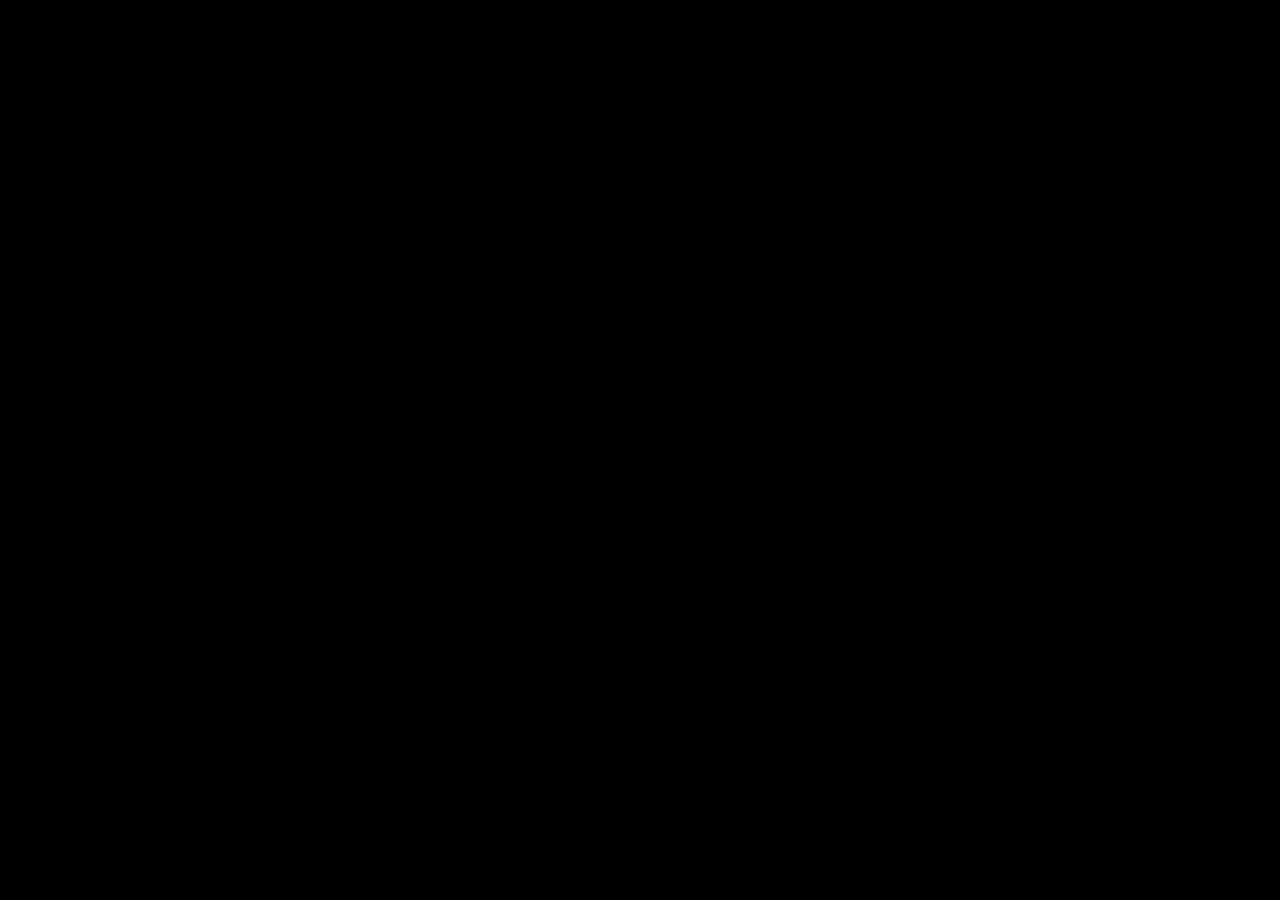
==== pages/contact.html @ 13719bc2 "images" ====
<!DOCTYPE html>
<html lang="en">
  <head>
    <meta charset="UTF-8" />
    <meta http-equiv="X-UA-Compatible" content="IE=edge" />
    <meta name="viewport" content="width=device-width, initial-scale=1.0" />
    <title>Document</title>
    <link rel="stylesheet" href="../CSS/styles.css" />
---- CSS/styles.css ----
body {
  background-color: rgb(0, 0, 0);
}


.top-div {
  background-color: black;
  width: 97.9vw;
  height: 20vh;
}

.div1 {
  background-color: rgb(165, 142, 142);
  width: 97.9vw;
  height: 20vh;
}

.topnav {
  overflow: hidden;
  background-color: black;
}

.topnav a {
  float: left;
  display: block;
  text-align: center;
  padding: 16px 20px;
  text-decoration: none;
  font-size: 17px;
}
  
.topnav input[type=text] {
  float: right;
  padding: 6px;
  border: none;
  margin-top: 8px;
  margin-right: 16px;
  font-size: 17px;
}

.topnav a, .topbav input[type=text] {
  float:none;
  display: block;
  text-align:left;
  width: 100%;
  margin: 0;
  padding: 14px;
}

.footer {
  padding: 69px;
  text-align: center;
  background:lightsalmon
}






}


}
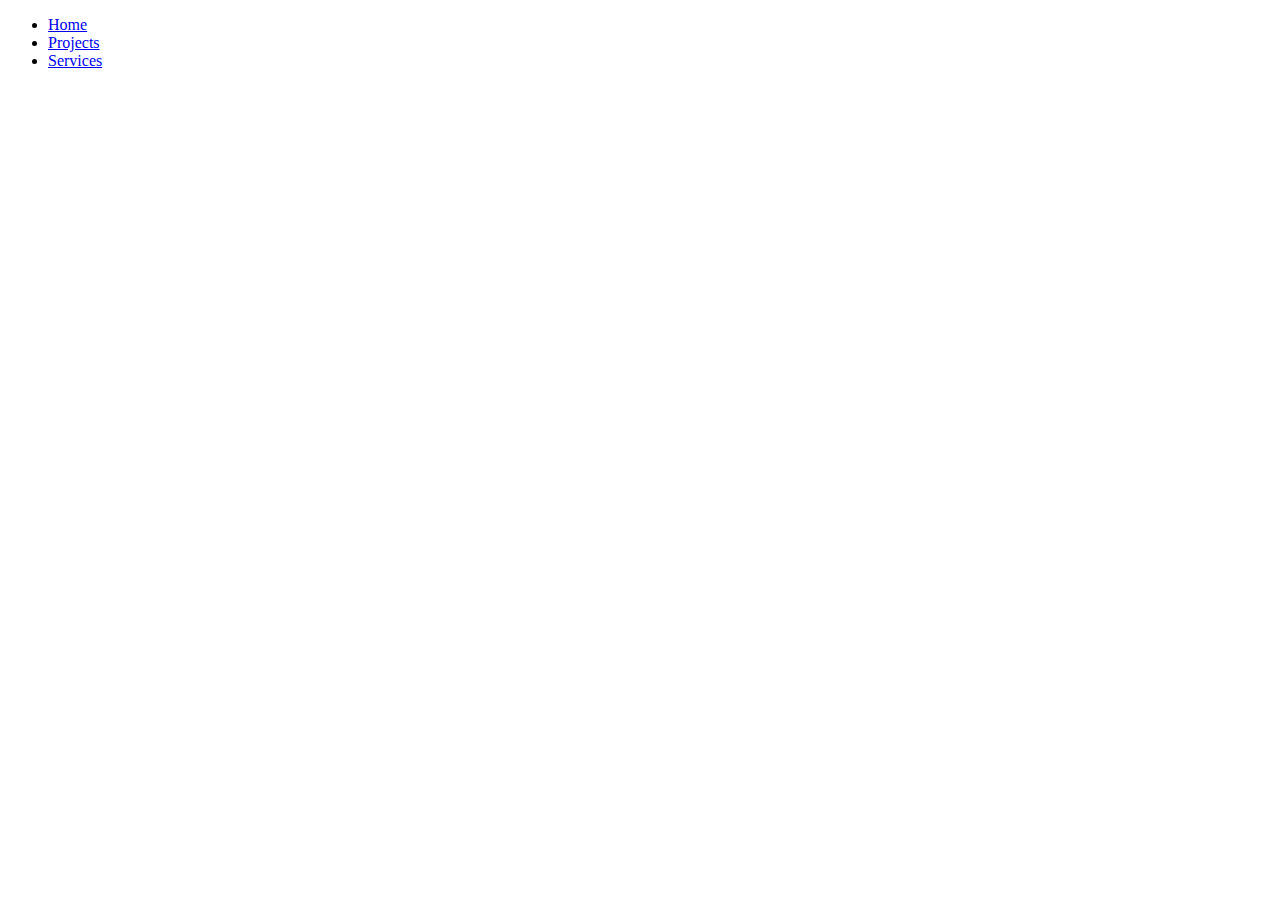
==== commit 7855e144: "fixing stuff n making it look tidy" ====
--- a/pages/contact.html
+++ b/pages/contact.html
@@ -5,4 +5,12 @@
     <meta http-equiv="X-UA-Compatible" content="IE=edge" />
     <meta name="viewport" content="width=device-width, initial-scale=1.0" />
     <title>Document</title>
-    <link rel="stylesheet" href="../CSS/styles.css" />+    <link rel="stylesheet" href="../CSS/styles.css" />
+
+  </div>
+  <ul>
+    <li><a href="index.html">Home</a></li>
+    <li><a href="pages/projects.html">Projects</a></li>
+    <li><a href="pages/services.html">Services</a></li>
+  <u1>
+</div>--- a/CSS/styles.css
+++ b/CSS/styles.css
@@ -1,29 +1,22 @@
 body {
-  background-color: rgb(0, 0, 0);
+  background-color: rgb(255, 255, 255);
 }
-
 
 .top-div {
   background-color: black;
-  width: 97.9vw;
-  height: 20vh;
-}
-
-.div1 {
-  background-color: rgb(165, 142, 142);
-  width: 97.9vw;
+  width: 100vw;
   height: 20vh;
 }
 
 .topnav {
   overflow: hidden;
-  background-color: black;
+  background-color:black;
 }
 
 .topnav a {
   float: left;
   display: block;
-  text-align: center;
+  text-align: left;
   padding: 16px 20px;
   text-decoration: none;
   font-size: 17px;
@@ -36,6 +29,7 @@
   margin-top: 8px;
   margin-right: 16px;
   font-size: 17px;
+  text-align: left;
 }
 
 .topnav a, .topbav input[type=text] {
@@ -58,8 +52,5 @@
 
 
 
-}
 
 
-}
-
